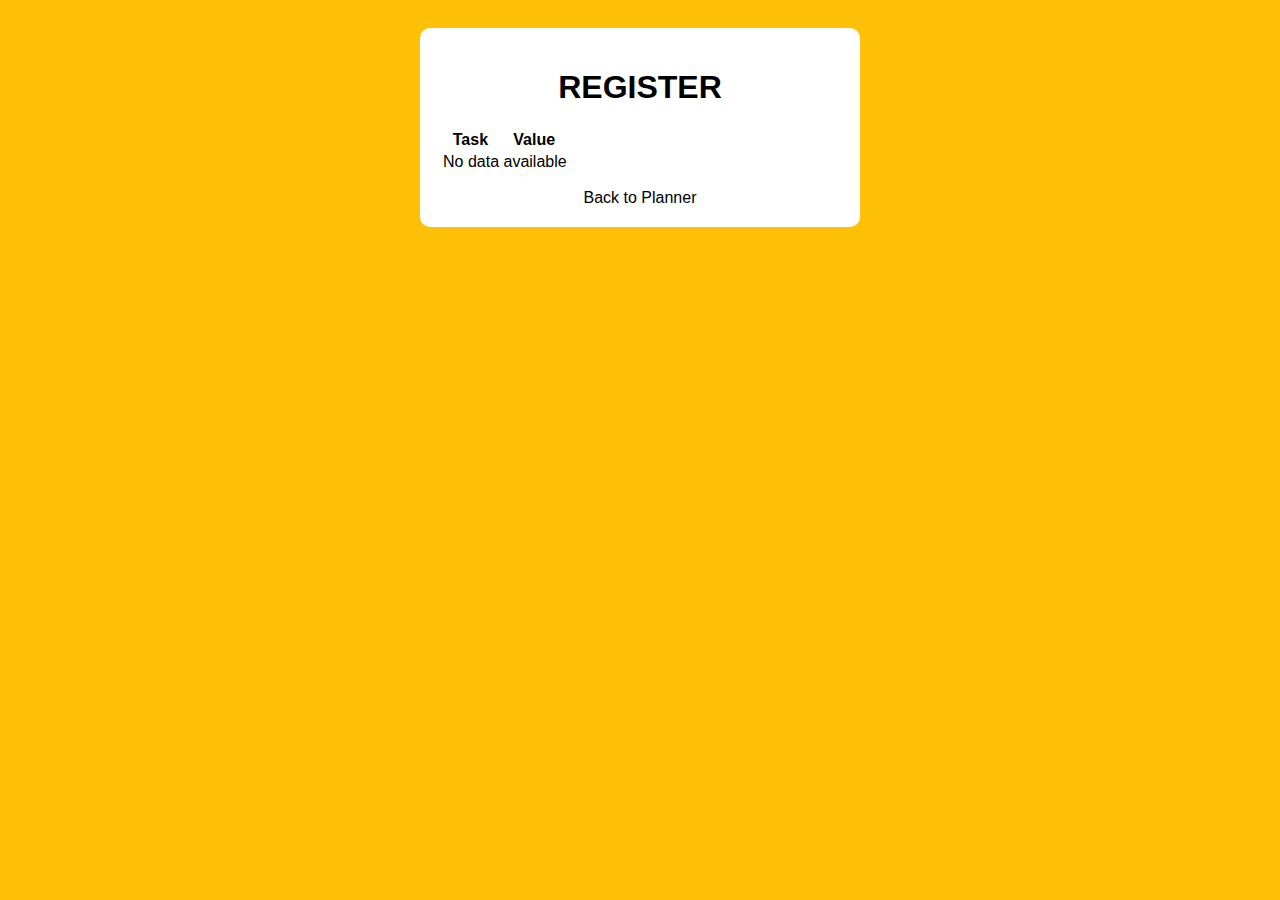
==== register.html @ 6440f2e7 "Add files via upload" ====
<!DOCTYPE html>
<html lang="en">
<head>
    <meta charset="UTF-8">
    <meta name="viewport" content="width=device-width, initial-scale=1.0">
    <title>Register</title>
    <link rel="stylesheet" href="styles.css">
</head>
<body>

    <div class="container">
        <h1>REGISTER</h1>
        <table id="register-table">
            <thead>
                <tr>
                    <th>Task</th>
                    <th>Value</th>
                </tr>
            </thead>
            <tbody>
            </tbody>
        </table>

        <a href="index.html" class="register-link">Back to Planner</a>
    </div>

    <script>
        document.addEventListener("DOMContentLoaded", function() {
            let savedData = JSON.parse(localStorage.getItem("dailyPlanner"));
            let tableBody = document.querySelector("#register-table tbody");

            if (savedData) {
                Object.keys(savedData).forEach(key => {
                    let row = document.createElement("tr");
                    row.innerHTML = `<td>${key.replace(/_/g, ' ')}</td><td>${savedData[key]}</td>`;
                    tableBody.appendChild(row);
                });
            } else {
                tableBody.innerHTML = "<tr><td colspan='2'>No data available</td></tr>";
            }
        });
    </script>

</body>
</html>
---- styles.css ----
body {
    font-family: Arial, sans-serif;
    background-color: #FFC107;
    text-align: center;
    padding: 20px;
}

.container {
    max-width: 400px;
    margin: auto;
    background: white;
    padding: 20px;
    border-radius: 10px;
}

h1 {
    color: black;
}

form {
    display: flex;
    flex-direction: column;
    text-align: left;
}

label {
    margin: 5px 0;
    display: flex;
    justify-content: space-between;
}

.num-input, .dropdown {
    width: 50px;
    text-align: center;
}

button {
    margin-top: 10px;
    background: black;
    color: white;
    padding: 10px;
    border: none;
    cursor: pointer;
}

.register-link {
    display: block;
    margin-top: 15px;
    color: black;
    text-decoration: none;
}
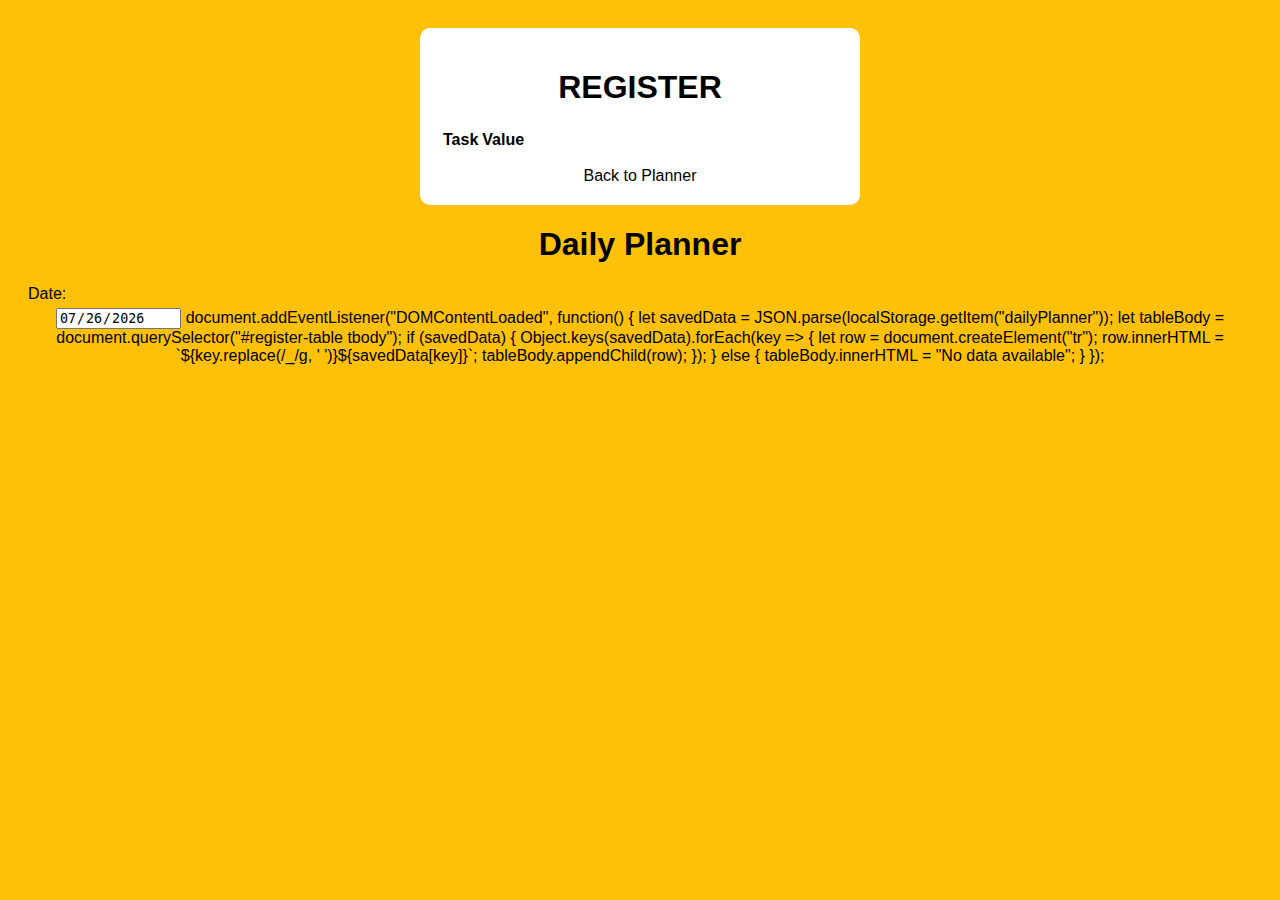
==== commit 76424821: "Update register.html" ====
--- a/register.html
+++ b/register.html
@@ -25,6 +25,23 @@
     </div>
 
     <script>
+     // Function to display current date
+        function displayDate() {
+            const today = new Date();
+            const formattedDate = today.toISOString().split('T')[0]; // Format: YYYY-MM-DD
+            document.getElementById("currentDate").value = formattedDate;
+        }
+        
+        // Ensure date updates when the page loads
+        window.onload = displayDate;
+    </script>
+</head>
+<body>
+    <h1>Daily Planner</h1>
+    
+    <label for="currentDate">Date:</label>
+    <input type="date" id="currentDate" readonly>
+
         document.addEventListener("DOMContentLoaded", function() {
             let savedData = JSON.parse(localStorage.getItem("dailyPlanner"));
             let tableBody = document.querySelector("#register-table tbody");
@@ -42,4 +59,4 @@
     </script>
 
 </body>
-</html>+</html>
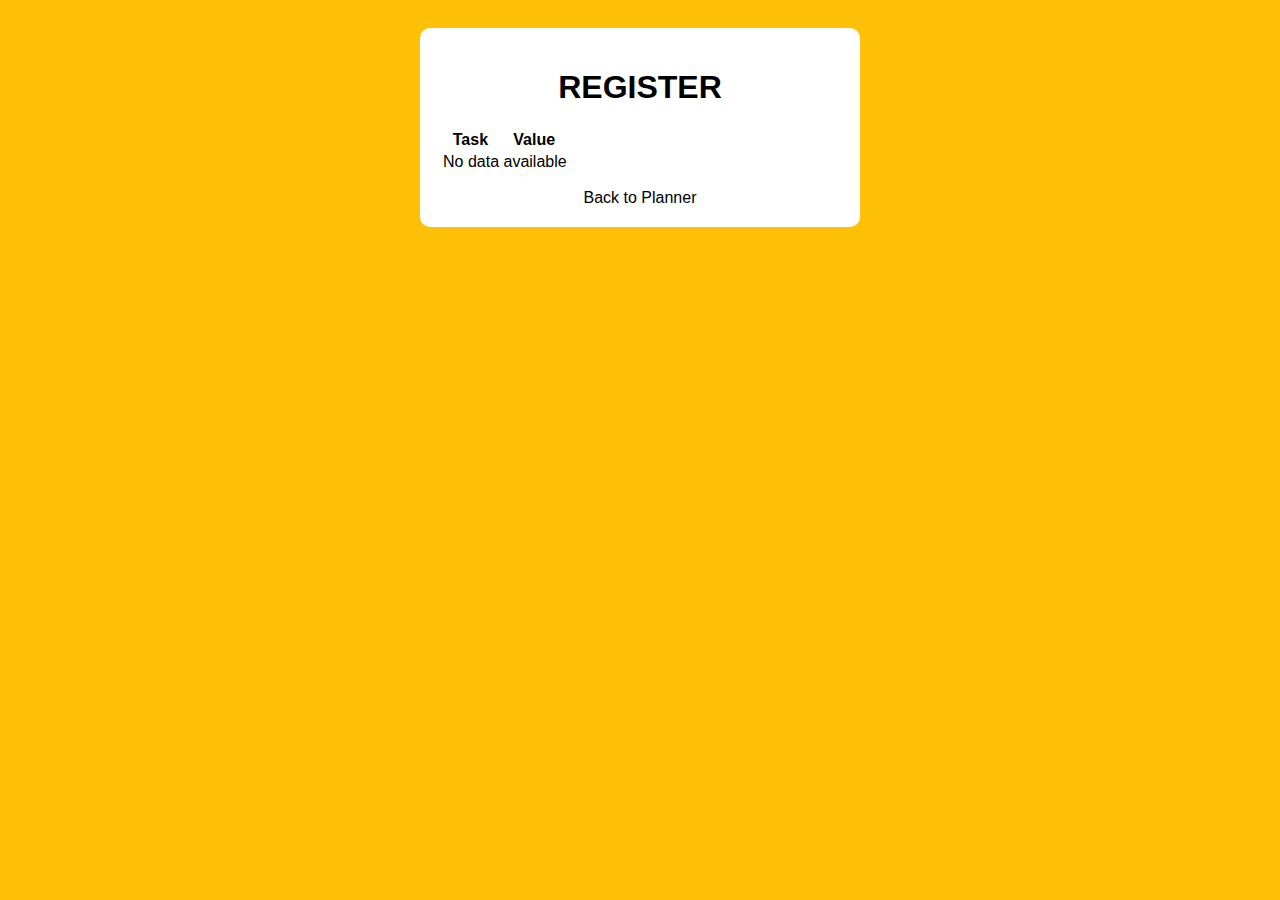
==== commit bae74001: "Update register.html" ====
--- a/register.html
+++ b/register.html
@@ -25,22 +25,6 @@
     </div>
 
     <script>
-     // Function to display current date
-        function displayDate() {
-            const today = new Date();
-            const formattedDate = today.toISOString().split('T')[0]; // Format: YYYY-MM-DD
-            document.getElementById("currentDate").value = formattedDate;
-        }
-        
-        // Ensure date updates when the page loads
-        window.onload = displayDate;
-    </script>
-</head>
-<body>
-    <h1>Daily Planner</h1>
-    
-    <label for="currentDate">Date:</label>
-    <input type="date" id="currentDate" readonly>
 
         document.addEventListener("DOMContentLoaded", function() {
             let savedData = JSON.parse(localStorage.getItem("dailyPlanner"));
